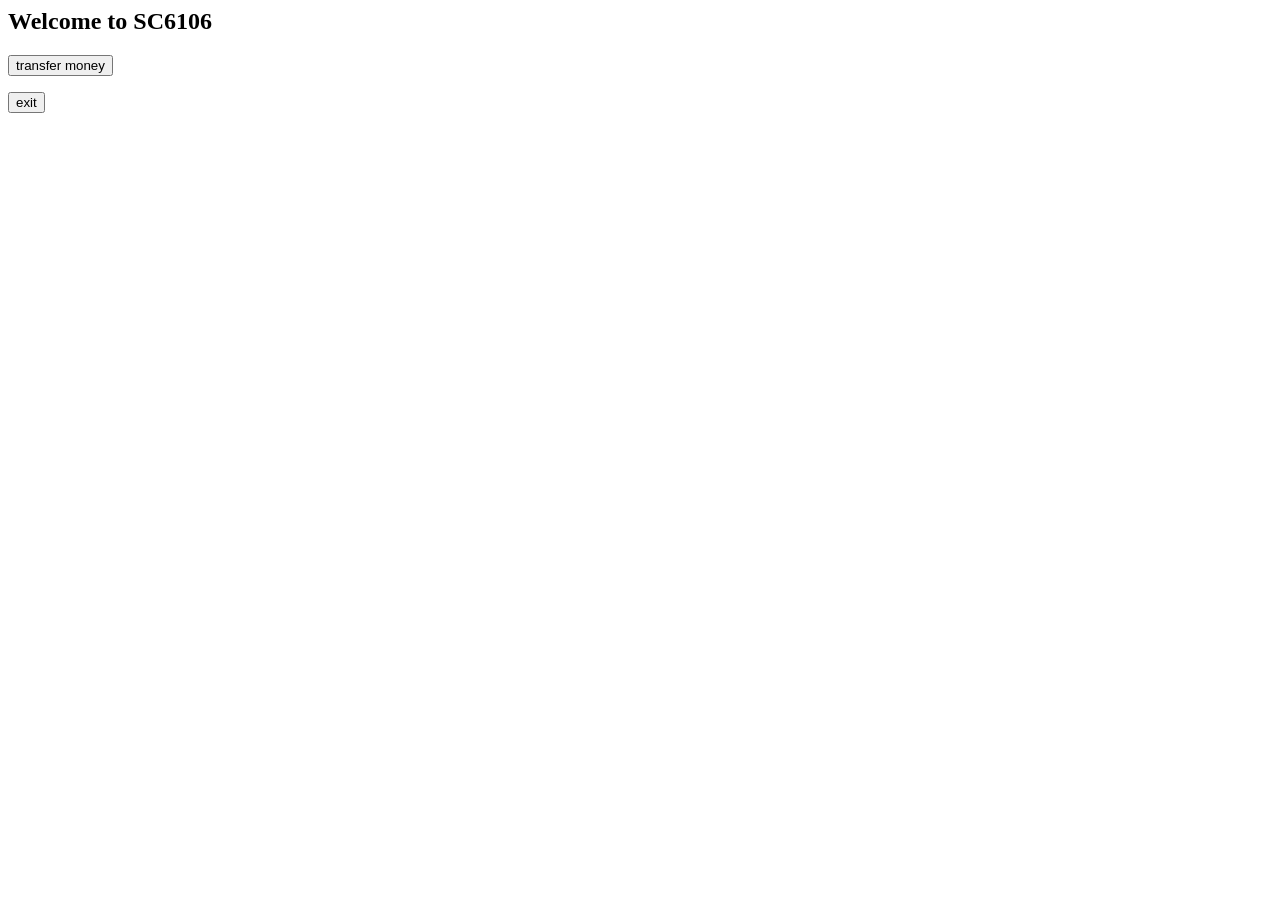
==== templates/main.html @ 72ef0ce2 "1" ====
<head>
    <meta charset="UTF-8">
    <meta http-equiv="X-UA-Compatible" content="IE=chrome">
    <meta name="viewport" content="width=device-width, initial-scale=1.0">
    <link rel="stylesheet" href="{{ url_for('static', filename='styles.css') }}">
    <title>SC6106</title>
</head>


<body>
    <div class="container">
        <h2>Welcome to SC6106</h2>
        <form action="/transfer money" method="post">
            <input type="submit" value="transfer money">
        </form>
        <form action="/">
            <input type="submit" value="exit">
        </form>
    </div>
</body>
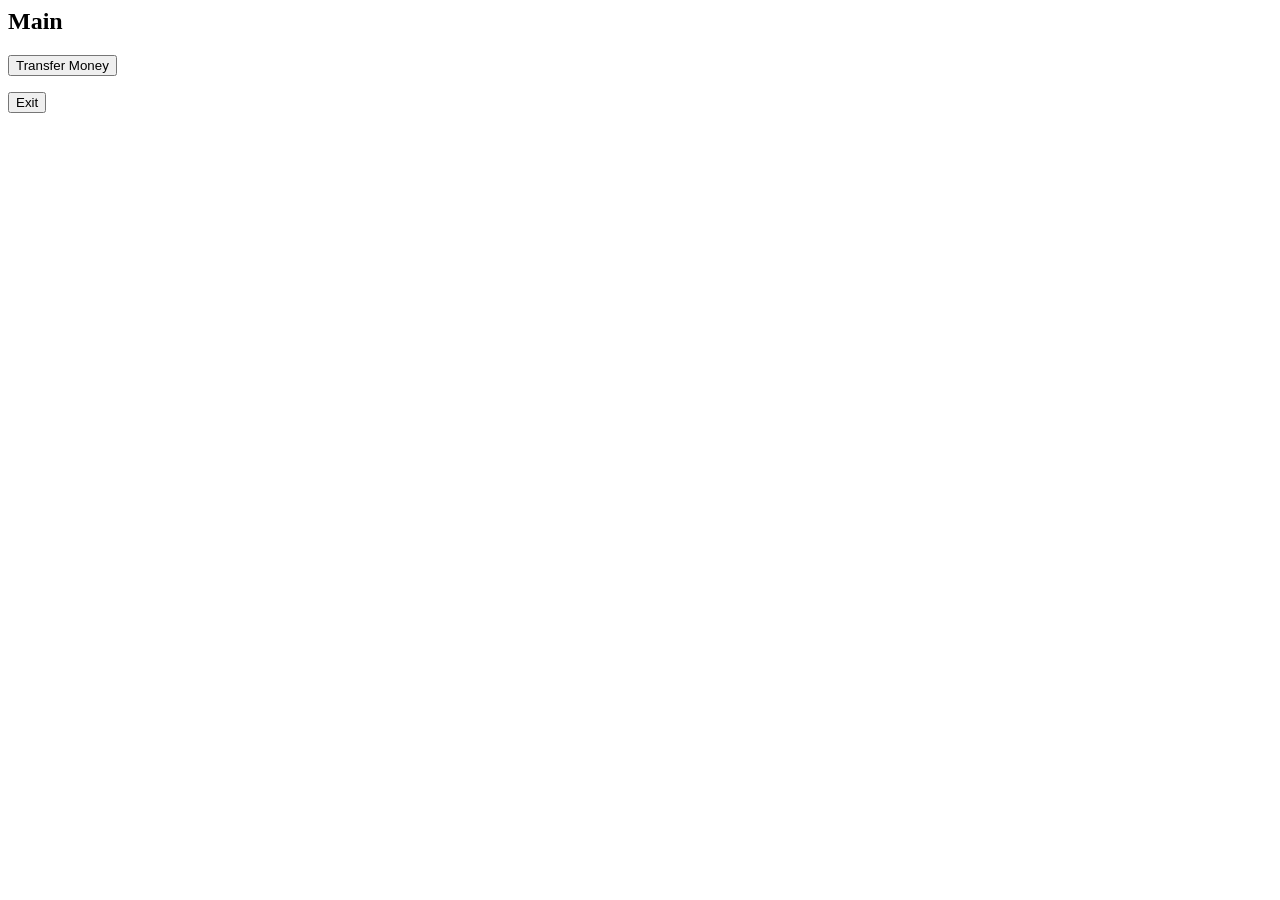
==== commit 53b9a0a1: "main" ====
--- a/templates/main.html
+++ b/templates/main.html
@@ -1,20 +1,15 @@
 <head>
-    <meta charset="UTF-8">
-    <meta http-equiv="X-UA-Compatible" content="IE=chrome">
-    <meta name="viewport" content="width=device-width, initial-scale=1.0">
-    <link rel="stylesheet" href="{{ url_for('static', filename='styles.css') }}">
-    <title>SC6106</title>
+    <meta name = "viewport" content="width=device-width, initial-scale=1.0">
+    <link rel="stylesheet" href="{{url_for('static',filename='styles.css')}}">
 </head>
-
-
 <body>
     <div class="container">
-        <h2>Welcome to SC6106</h2>
-        <form action="/transfer money" method="post">
-            <input type="submit" value="transfer money">
-        </form>
-        <form action="/">
-            <input type="submit" value="exit">
-        </form>
+        <h2>Main</h2>
+        <form action="/transferMoney" method="post">
+            <input type = "submit" value="Transfer Money">
+        </form> 
+        <form action="/" method="post">
+            <input type = "submit" value="Exit">
+        </form> 
     </div>
-</body>
+</body>
